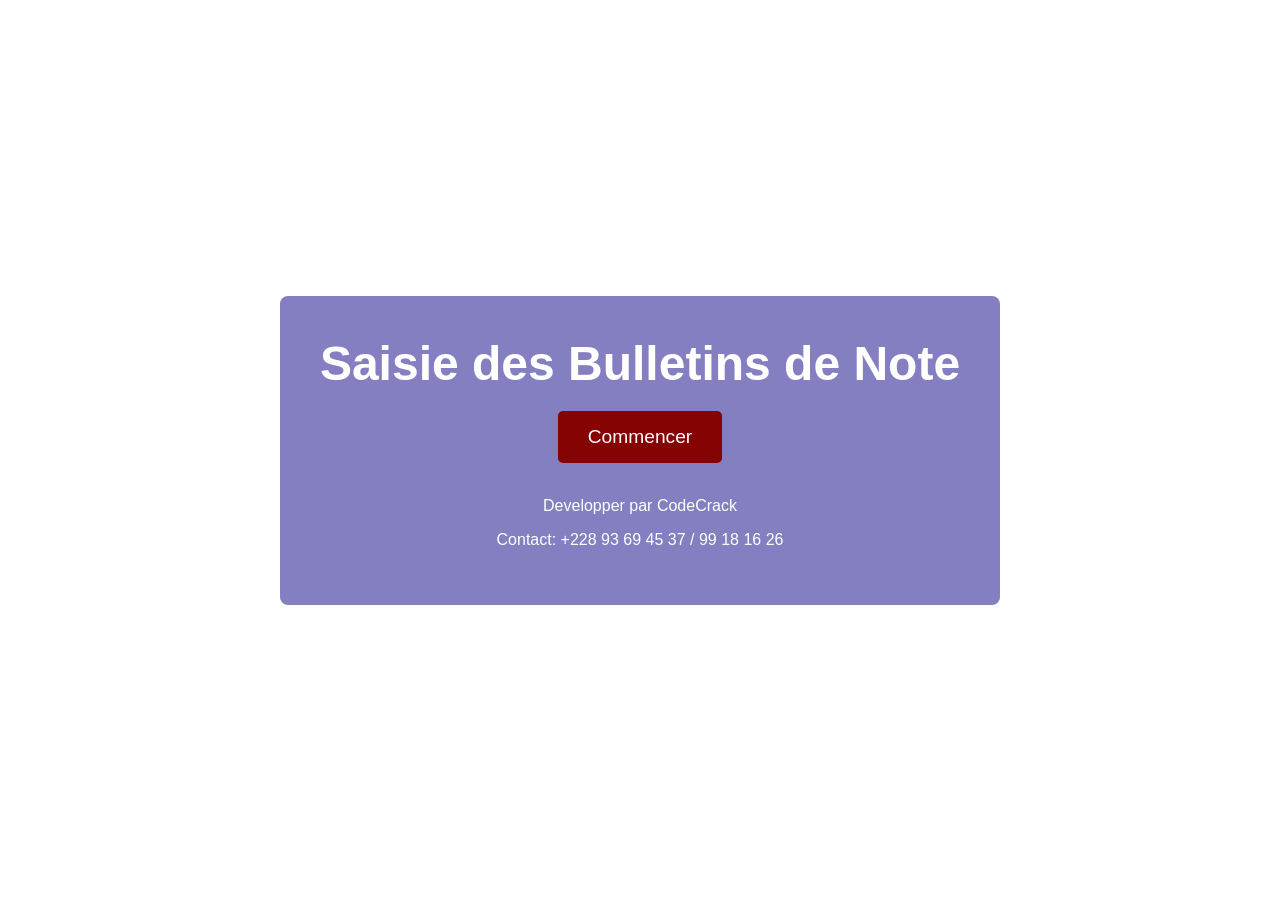
==== index.html @ 9f276c2f "initialisation" ====
<!DOCTYPE html>
<html lang="fr">
<head>
    <meta charset="UTF-8">
    <meta name="viewport" content="width=device-width, initial-scale=1.0">
    <title>Saisie des Bulletins de Note</title>
    <style>
        /* Applique le style pour le corps */
        body, html {
            margin: 0;
            padding: 0;
            font-family: Arial, sans-serif;
            height: 100%;
            display: flex;
            align-items: center;
            justify-content: center;
            color: #ffffff;
            background-image: url('CS.png'); /* Remplacez par le lien de votre image */
            background-size: 50%; /* Taille de l'image de fond réduite à 50% */
            background-repeat: no-repeat;
            background-position: center;
            background-attachment: fixed; /* L'image reste en place au défilement */
        }

        /* Conteneur principal pour centrer le contenu */
        .container {
            text-align: center;
            background: rgba(10, 1, 129, 0.5); /* Ajoute un effet de transparence pour le texte */
            padding: 40px;
            border-radius: 8px;
        }

        /* Style du titre */
        h1 {
            font-size: 3em;
            font-weight: bold;
            margin: 0 0 20px;
        }

        /* Style du bouton */
        .start-button {
            display: inline-block;
            font-size: 1.2em;
            padding: 15px 30px;
            color: #ffffff;
            background-color: #850303; /* Couleur du bouton */
            border: none;
            border-radius: 5px;
            cursor: pointer;
            transition: background-color 0.3s ease;
            text-decoration: none;
        }

        /* Effet au survol du bouton */
        .start-button:hover {
            background-color: #101cc7;
        }
    </style>
</head>
<body>
    <div class="container">
        <h1>Saisie des Bulletins de Note</h1>
        <a href="Choix.html" class="start-button">Commencer</a>
        <br>
        <br>
        <p>Developper par CodeCrack</p>
        <p>Contact: +228 93 69 45 37 / 99 18 16 26 </p>
    </div>
</body>
</html>
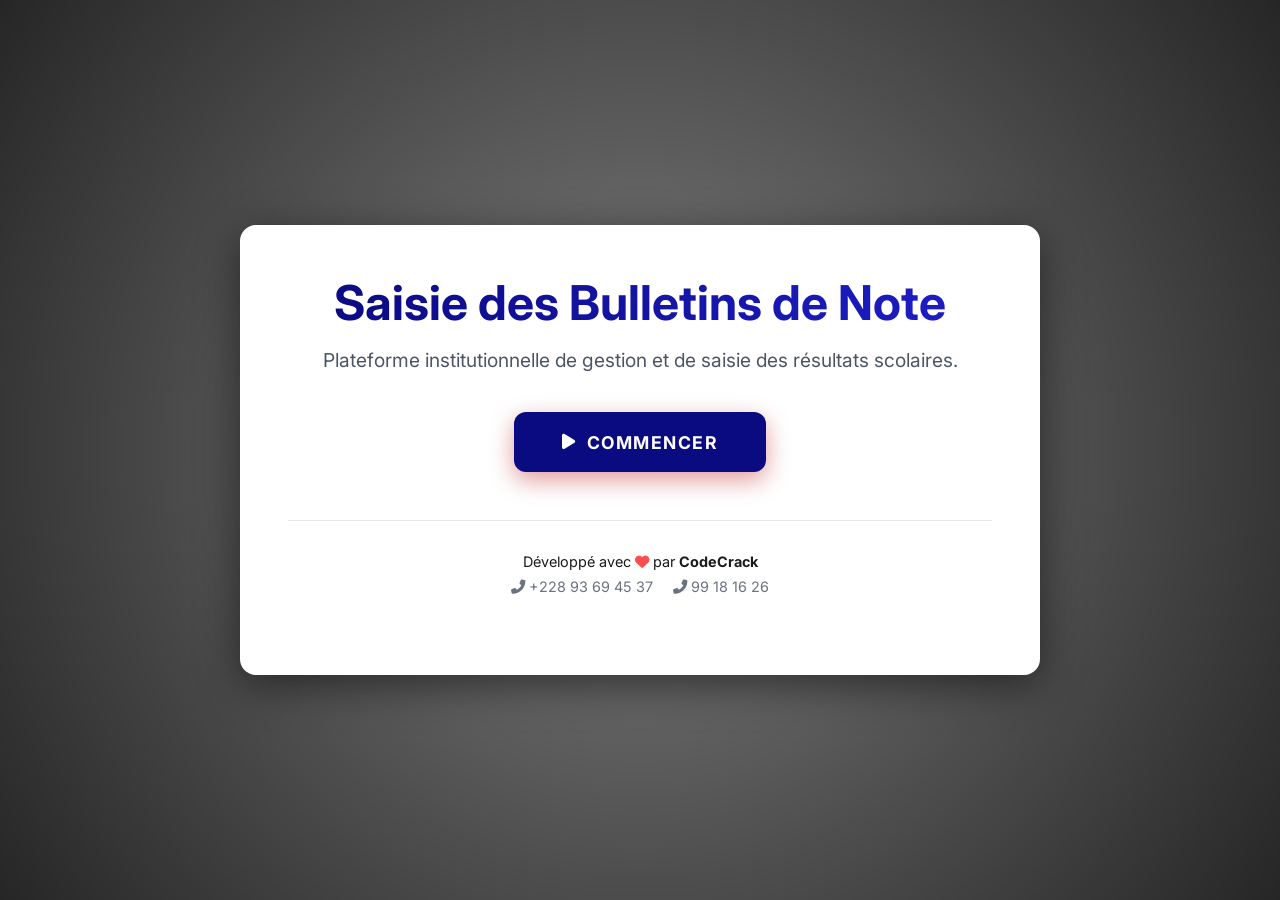
==== commit 946dfef1: "refonte des interfaces UI" ====
--- a/index.html
+++ b/index.html
@@ -3,68 +3,28 @@
 <head>
     <meta charset="UTF-8">
     <meta name="viewport" content="width=device-width, initial-scale=1.0">
-    <title>Saisie des Bulletins de Note</title>
-    <style>
-        /* Applique le style pour le corps */
-        body, html {
-            margin: 0;
-            padding: 0;
-            font-family: Arial, sans-serif;
-            height: 100%;
-            display: flex;
-            align-items: center;
-            justify-content: center;
-            color: #ffffff;
-            background-image: url('CS.png'); /* Remplacez par le lien de votre image */
-            background-size: 50%; /* Taille de l'image de fond réduite à 50% */
-            background-repeat: no-repeat;
-            background-position: center;
-            background-attachment: fixed; /* L'image reste en place au défilement */
-        }
-
-        /* Conteneur principal pour centrer le contenu */
-        .container {
-            text-align: center;
-            background: rgba(10, 1, 129, 0.5); /* Ajoute un effet de transparence pour le texte */
-            padding: 40px;
-            border-radius: 8px;
-        }
-
-        /* Style du titre */
-        h1 {
-            font-size: 3em;
-            font-weight: bold;
-            margin: 0 0 20px;
-        }
-
-        /* Style du bouton */
-        .start-button {
-            display: inline-block;
-            font-size: 1.2em;
-            padding: 15px 30px;
-            color: #ffffff;
-            background-color: #850303; /* Couleur du bouton */
-            border: none;
-            border-radius: 5px;
-            cursor: pointer;
-            transition: background-color 0.3s ease;
-            text-decoration: none;
-        }
-
-        /* Effet au survol du bouton */
-        .start-button:hover {
-            background-color: #101cc7;
-        }
-    </style>
+    <title>Saisie des Bulletins de Note | Accueil</title>
+    <link rel="stylesheet" href="style.css">
+    <link rel="stylesheet" href="https://cdnjs.cloudflare.com/ajax/libs/font-awesome/6.0.0/css/all.min.css">
 </head>
 <body>
-    <div class="container">
-        <h1>Saisie des Bulletins de Note</h1>
-        <a href="Choix.html" class="start-button">Commencer</a>
-        <br>
-        <br>
-        <p>Developper par CodeCrack</p>
-        <p>Contact: +228 93 69 45 37 / 99 18 16 26 </p>
-    </div>
+    <main class="main-container">
+        <div class="glass-card animate-fade-in">
+            <h1 style="margin-bottom: 1rem;">Saisie des Bulletins de Note</h1>
+            <p style="font-size: 1.2rem; margin-bottom: 2.5rem; color: #4b5563;">Plateforme institutionnelle de gestion et de saisie des résultats scolaires.</p>
+            
+            <a href="Choix.html" class="btn-premium btn-pulse" style="background: var(--primary-color); color: white; padding: 1.2rem 3rem; border-radius: 12px; font-weight: 700; text-decoration: none; display: inline-flex; align-items: center; gap: 10px; font-size: 1.1rem; transition: var(--transition); border: none; cursor: pointer;">
+                <i class="fas fa-play"></i> Commencer
+            </a>
+
+            <footer style="margin-top: 3rem; border-top: 1px solid #e5e7eb; padding-top: 2rem;">
+                <p style="margin-bottom: 0.5rem; color: var(--text-color-dark);">Développé avec <i class="fas fa-heart" style="color: #ff4d4d;"></i> par <strong>CodeCrack</strong></p>
+                <div style="font-size: 0.9rem; color: #6b7280; display: flex; justify-content: center; gap: 20px;">
+                    <span><i class="fas fa-phone-alt"></i> +228 93 69 45 37</span>
+                    <span><i class="fas fa-phone-alt"></i> 99 18 16 26</span>
+                </div>
+            </footer>
+        </div>
+    </main>
 </body>
 </html>
--- a/style.css
+++ b/style.css
@@ -0,0 +1,274 @@
+@import url('https://fonts.googleapis.com/css2?family=Inter:wght@300;400;600;700&display=swap');
+
+:root {
+    --primary-color: #0a0a81;
+    --primary-light: #1e1ec7;
+    --secondary-color: #b30000;
+    --secondary-hover: #e60000;
+    --accent-color: #ffd700;
+    
+    /* Design Blanc Premium */
+    --card-bg: #ffffff;
+    --text-color-dark: #1a1a1a;
+    --text-color-light: #ffffff;
+    --input-bg: #fdfdfd;
+    --input-border: #d1d5db;
+    
+    --glass-bg: rgba(255, 255, 255, 0.1);
+    --glass-border: rgba(255, 255, 255, 0.2);
+    --card-shadow: 0 10px 40px rgba(0, 0, 0, 0.5);
+    --border-radius: 16px;
+    --transition: all 0.3s cubic-bezier(0.4, 0, 0.2, 1);
+}
+
+* {
+    box-sizing: border-box;
+    margin: 0;
+    padding: 0;
+}
+
+body, html {
+    font-family: 'Inter', sans-serif;
+    height: 100%;
+    color: var(--text-color-light);
+    background-image: url('CS.png');
+    background-size: cover;
+    background-position: center;
+    background-attachment: fixed;
+    background-repeat: no-repeat;
+    overflow-x: hidden;
+}
+
+/* Overlay pour l'image de fond */
+body::before {
+    content: '';
+    position: fixed;
+    top: 0;
+    left: 0;
+    right: 0;
+    bottom: 0;
+    background: radial-gradient(circle at center, rgba(0,0,0,0.5) 0%, rgba(0,0,0,0.85) 100%);
+    z-index: -1;
+}
+
+/* Animations */
+@keyframes fadeIn {
+    from { opacity: 0; transform: translateY(20px); }
+    to { opacity: 1; transform: translateY(0); }
+}
+
+@keyframes pulse {
+    0% { transform: scale(1); box-shadow: 0 0 0 0 rgba(179, 0, 0, 0.7); }
+    70% { transform: scale(1.03); box-shadow: 0 0 0 10px rgba(179, 0, 0, 0); }
+    100% { transform: scale(1); box-shadow: 0 0 0 0 rgba(179, 0, 0, 0); }
+}
+
+.animate-fade-in {
+    animation: fadeIn 0.8s ease-out forwards;
+}
+
+/* Layouts */
+.main-container {
+    min-height: 100vh;
+    display: flex;
+    flex-direction: column;
+    align-items: center;
+    justify-content: center;
+    padding: 20px;
+}
+
+/* Cards & Containers (Landing & Nav) */
+.glass-card {
+    background: var(--card-bg);
+    color: var(--text-color-dark);
+    border-radius: var(--border-radius);
+    border: none;
+    box-shadow: var(--card-shadow);
+    padding: 3rem;
+    text-align: center;
+    max-width: 800px;
+    width: 100%;
+}
+
+/* Spécifique pour les titres sur fond blanc */
+.glass-card h1 {
+    background: linear-gradient(to right, var(--primary-color), var(--primary-light));
+    -webkit-background-clip: text;
+    -webkit-text-fill-color: transparent;
+    font-size: 3rem;
+}
+
+.glass-card p {
+    color: #4b5563;
+}
+
+/* Header / Navbar */
+.premium-header {
+    position: fixed;
+    top: 0;
+    left: 0;
+    width: 100%;
+    padding: 12px 40px;
+    background: rgba(0, 0, 0, 0.85);
+    backdrop-filter: blur(10px);
+    z-index: 1000;
+    display: flex;
+    justify-content: space-between;
+    align-items: center;
+    border-bottom: 1px solid rgba(255,255,255,0.1);
+}
+
+.nav-link {
+    display: flex;
+    align-items: center;
+    gap: 8px;
+    color: #fff;
+    text-decoration: none;
+    padding: 8px 18px;
+    border-radius: 8px;
+    background: rgba(255, 255, 255, 0.1);
+    transition: var(--transition);
+    font-weight: 600;
+    font-size: 0.95rem;
+}
+
+.nav-link:hover {
+    background: var(--primary-light);
+    transform: translateY(-2px);
+}
+
+.nav-link.home { background: #15803d; }
+.nav-link.back { background: #b45309; }
+
+/* Form Elements (WHITE PREMIUM) */
+.form-container {
+    margin-top: 90px;
+    width: 95%;
+    max-width: 1200px;
+}
+
+.card-section {
+    background: #ffffff;
+    border-radius: 12px;
+    padding: 30px;
+    margin-bottom: 25px;
+    border: none;
+    box-shadow: 0 10px 25px rgba(0,0,0,0.3);
+    color: var(--text-color-dark);
+}
+
+.form-label {
+    font-weight: 700;
+    margin-bottom: 8px;
+    display: block;
+    font-size: 0.85rem;
+    color: var(--primary-color);
+    text-transform: uppercase;
+    letter-spacing: 0.5px;
+}
+
+.form-control-premium {
+    width: 100%;
+    background: var(--input-bg);
+    border: 1.5px solid var(--input-border);
+    border-radius: 8px;
+    padding: 12px 15px;
+    color: var(--text-color-dark);
+    transition: var(--transition);
+    font-size: 1rem;
+    font-weight: 500;
+}
+
+.form-control-premium:focus {
+    background: #ffffff;
+    border-color: var(--primary-color);
+    outline: none;
+    box-shadow: 0 0 0 4px rgba(10, 10, 129, 0.15);
+}
+
+.form-control-premium::placeholder {
+    color: #9ca3af;
+    font-weight: 400;
+}
+
+/* Tables */
+.table-premium {
+    width: 100%;
+    border-collapse: separate;
+    border-spacing: 0;
+    margin-top: 1rem;
+    color: var(--text-color-dark);
+    border-radius: 8px;
+    overflow: hidden;
+    border: 1px solid #e5e7eb;
+}
+
+.table-premium th {
+    background: #f3f4f6;
+    color: var(--text-color-dark);
+    padding: 15px;
+    text-align: left;
+    font-weight: 700;
+    text-transform: uppercase;
+    font-size: 0.75rem;
+    letter-spacing: 1px;
+    border-bottom: 2px solid #e5e7eb;
+}
+
+.table-premium td {
+    background: #ffffff;
+    padding: 12px 15px;
+    border-bottom: 1px solid #f3f4f6;
+    transition: var(--transition);
+}
+
+.table-premium tr:hover td {
+    background: #f9fafb;
+}
+
+.table-premium tr:last-child td {
+    border-bottom: none;
+}
+
+/* Boutons */
+.btn-premium {
+    display: inline-block;
+    padding: 18px 45px;
+    font-size: 1.1rem;
+    font-weight: 700;
+    text-transform: uppercase;
+    letter-spacing: 1.5px;
+    color: #fff;
+    background: linear-gradient(135deg, var(--secondary-color), var(--secondary-hover));
+    border: none;
+    border-radius: 12px;
+    cursor: pointer;
+    text-decoration: none;
+    transition: var(--transition);
+    box-shadow: 0 8px 25px rgba(179, 0, 0, 0.4);
+}
+
+.btn-premium:hover {
+    transform: translateY(-4px);
+    box-shadow: 0 12px 30px rgba(179, 0, 0, 0.5);
+}
+
+.btn-pulse {
+    animation: pulse 2.5s infinite;
+}
+
+/* Footer */
+footer {
+    margin-top: 3rem;
+    padding: 2rem 0;
+    font-size: 0.9rem;
+    color: #9ca3af;
+    text-align: center;
+}
+
+@media (max-width: 768px) {
+    .glass-card { padding: 2rem; }
+    .glass-card h1 { font-size: 2.2rem; }
+    .premium-header { padding: 12px 20px; }
+    .nav-link span { display: none; }
+}
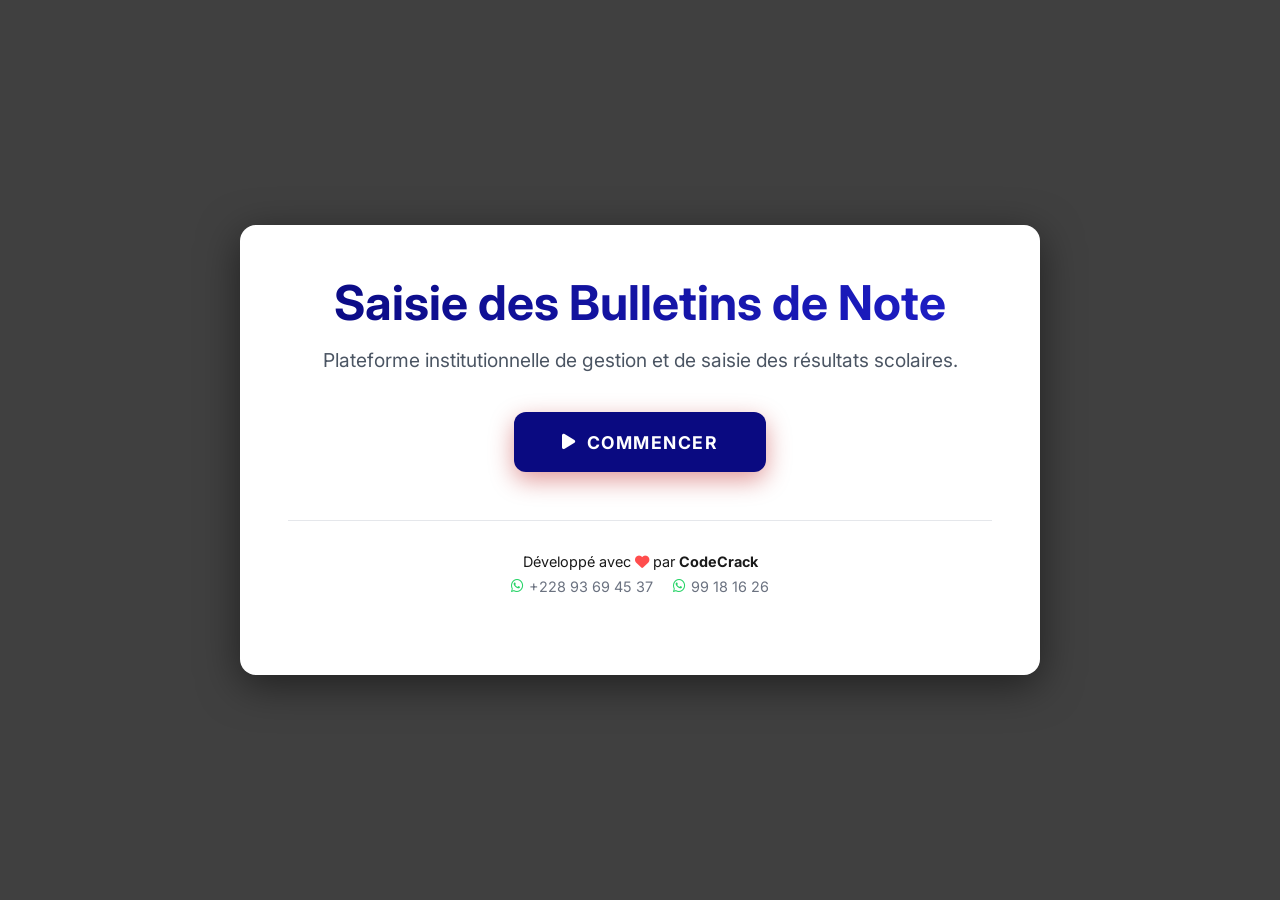
==== commit 01af3695: "controle des champs de saisie" ====
--- a/index.html
+++ b/index.html
@@ -20,8 +20,12 @@
             <footer style="margin-top: 3rem; border-top: 1px solid #e5e7eb; padding-top: 2rem;">
                 <p style="margin-bottom: 0.5rem; color: var(--text-color-dark);">Développé avec <i class="fas fa-heart" style="color: #ff4d4d;"></i> par <strong>CodeCrack</strong></p>
                 <div style="font-size: 0.9rem; color: #6b7280; display: flex; justify-content: center; gap: 20px;">
-                    <span><i class="fas fa-phone-alt"></i> +228 93 69 45 37</span>
-                    <span><i class="fas fa-phone-alt"></i> 99 18 16 26</span>
+                    <a href="https://wa.me/22893694537" target="_blank" rel="noopener noreferrer" style="color: #6b7280; text-decoration: none; transition: var(--transition); display: flex; align-items: center; gap: 5px;">
+                        <i class="fab fa-whatsapp" style="color: #25d366;"></i> +228 93 69 45 37
+                    </a>
+                    <a href="https://wa.me/22899181626" target="_blank" rel="noopener noreferrer" style="color: #6b7280; text-decoration: none; transition: var(--transition); display: flex; align-items: center; gap: 5px;">
+                        <i class="fab fa-whatsapp" style="color: #25d366;"></i> 99 18 16 26
+                    </a>
                 </div>
             </footer>
         </div>
--- a/style.css
+++ b/style.css
@@ -6,14 +6,14 @@
     --secondary-color: #b30000;
     --secondary-hover: #e60000;
     --accent-color: #ffd700;
-    
+
     /* Design Blanc Premium */
     --card-bg: #ffffff;
     --text-color-dark: #1a1a1a;
     --text-color-light: #ffffff;
     --input-bg: #fdfdfd;
     --input-border: #d1d5db;
-    
+
     --glass-bg: rgba(255, 255, 255, 0.1);
     --glass-border: rgba(255, 255, 255, 0.2);
     --card-shadow: 0 10px 40px rgba(0, 0, 0, 0.5);
@@ -27,11 +27,12 @@
     padding: 0;
 }
 
-body, html {
+body,
+html {
     font-family: 'Inter', sans-serif;
     height: 100%;
     color: var(--text-color-light);
-    background-image: url('CS.png');
+    background-image: url('CS1.png');
     background-size: cover;
     background-position: center;
     background-attachment: fixed;
@@ -39,7 +40,7 @@
     overflow-x: hidden;
 }
 
-/* Overlay pour l'image de fond */
+/* Overlay pour l'image de fond - Effet noir plus prononcé */
 body::before {
     content: '';
     position: fixed;
@@ -47,20 +48,39 @@
     left: 0;
     right: 0;
     bottom: 0;
-    background: radial-gradient(circle at center, rgba(0,0,0,0.5) 0%, rgba(0,0,0,0.85) 100%);
+    background: rgba(0, 0, 0, 0.75);
+    /* Effet noir constant */
     z-index: -1;
 }
 
 /* Animations */
 @keyframes fadeIn {
-    from { opacity: 0; transform: translateY(20px); }
-    to { opacity: 1; transform: translateY(0); }
+    from {
+        opacity: 0;
+        transform: translateY(20px);
+    }
+
+    to {
+        opacity: 1;
+        transform: translateY(0);
+    }
 }
 
 @keyframes pulse {
-    0% { transform: scale(1); box-shadow: 0 0 0 0 rgba(179, 0, 0, 0.7); }
-    70% { transform: scale(1.03); box-shadow: 0 0 0 10px rgba(179, 0, 0, 0); }
-    100% { transform: scale(1); box-shadow: 0 0 0 0 rgba(179, 0, 0, 0); }
+    0% {
+        transform: scale(1);
+        box-shadow: 0 0 0 0 rgba(179, 0, 0, 0.7);
+    }
+
+    70% {
+        transform: scale(1.03);
+        box-shadow: 0 0 0 10px rgba(179, 0, 0, 0);
+    }
+
+    100% {
+        transform: scale(1);
+        box-shadow: 0 0 0 0 rgba(179, 0, 0, 0);
+    }
 }
 
 .animate-fade-in {
@@ -115,7 +135,7 @@
     display: flex;
     justify-content: space-between;
     align-items: center;
-    border-bottom: 1px solid rgba(255,255,255,0.1);
+    border-bottom: 1px solid rgba(255, 255, 255, 0.1);
 }
 
 .nav-link {
@@ -137,8 +157,13 @@
     transform: translateY(-2px);
 }
 
-.nav-link.home { background: #15803d; }
-.nav-link.back { background: #b45309; }
+.nav-link.home {
+    background: #15803d;
+}
+
+.nav-link.back {
+    background: #b45309;
+}
 
 /* Form Elements (WHITE PREMIUM) */
 .form-container {
@@ -153,7 +178,7 @@
     padding: 30px;
     margin-bottom: 25px;
     border: none;
-    box-shadow: 0 10px 25px rgba(0,0,0,0.3);
+    box-shadow: 0 10px 25px rgba(0, 0, 0, 0.3);
     color: var(--text-color-dark);
 }
 
@@ -267,8 +292,19 @@
 }
 
 @media (max-width: 768px) {
-    .glass-card { padding: 2rem; }
-    .glass-card h1 { font-size: 2.2rem; }
-    .premium-header { padding: 12px 20px; }
-    .nav-link span { display: none; }
-}
+    .glass-card {
+        padding: 2rem;
+    }
+
+    .glass-card h1 {
+        font-size: 2.2rem;
+    }
+
+    .premium-header {
+        padding: 12px 20px;
+    }
+
+    .nav-link span {
+        display: none;
+    }
+}
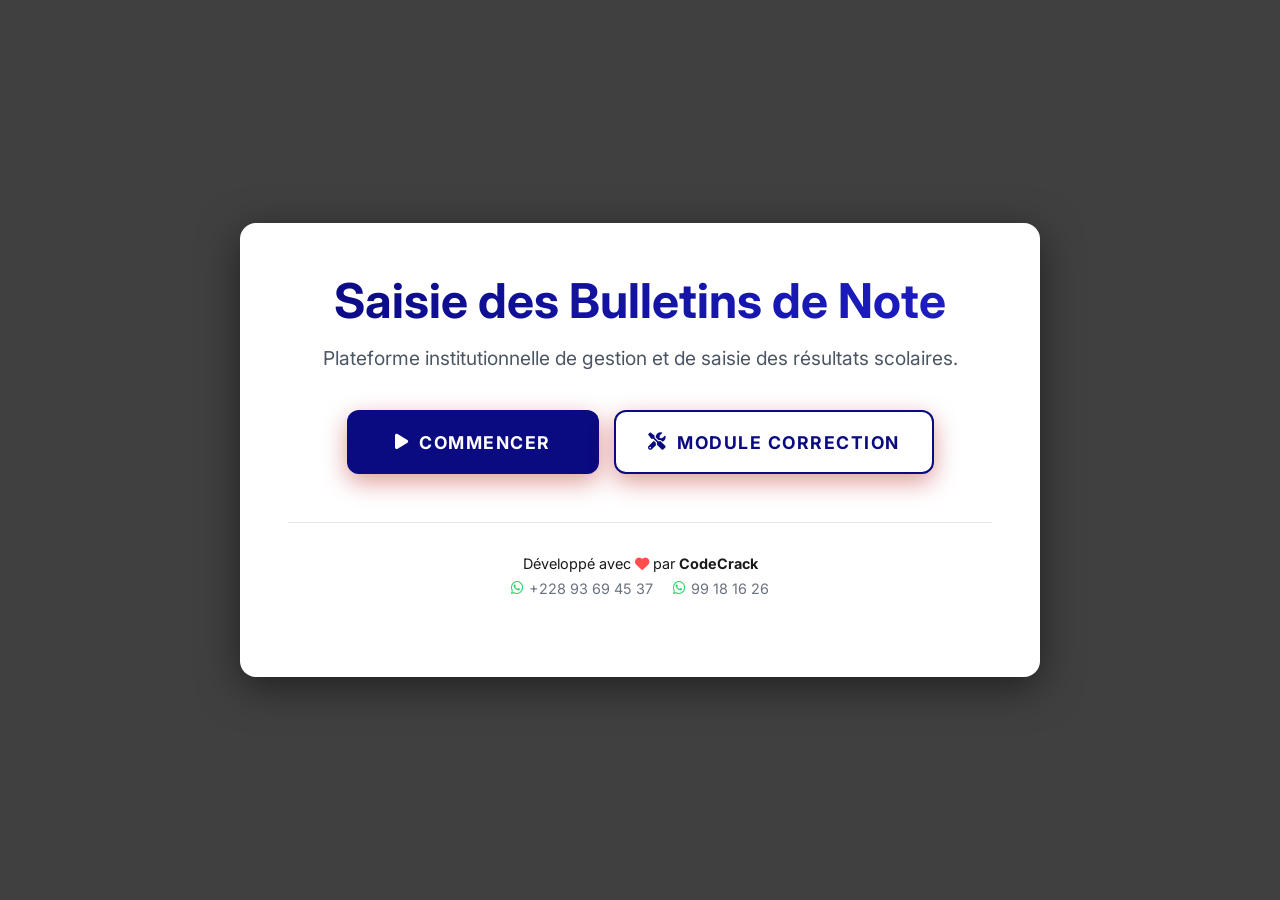
==== commit 75ab2b78: "feat: add correction.php to manage and edit student data and update bulletin templates to support da" ====
--- a/index.html
+++ b/index.html
@@ -13,9 +13,14 @@
             <h1 style="margin-bottom: 1rem;">Saisie des Bulletins de Note</h1>
             <p style="font-size: 1.2rem; margin-bottom: 2.5rem; color: #4b5563;">Plateforme institutionnelle de gestion et de saisie des résultats scolaires.</p>
             
-            <a href="Choix.html" class="btn-premium btn-pulse" style="background: var(--primary-color); color: white; padding: 1.2rem 3rem; border-radius: 12px; font-weight: 700; text-decoration: none; display: inline-flex; align-items: center; gap: 10px; font-size: 1.1rem; transition: var(--transition); border: none; cursor: pointer;">
-                <i class="fas fa-play"></i> Commencer
-            </a>
+            <div style="display: flex; gap: 15px; justify-content: center; flex-wrap: wrap;">
+                <a href="Choix.html" class="btn-premium btn-pulse" style="background: var(--primary-color); color: white; padding: 1.2rem 3rem; border-radius: 12px; font-weight: 700; text-decoration: none; display: inline-flex; align-items: center; gap: 10px; font-size: 1.1rem; transition: var(--transition); border: none; cursor: pointer;">
+                    <i class="fas fa-play"></i> Commencer
+                </a>
+                <a href="correction.php" class="btn-premium" style="background: white; color: var(--primary-color); border: 2px solid var(--primary-color); padding: 1.2rem 2rem; border-radius: 12px; font-weight: 700; text-decoration: none; display: inline-flex; align-items: center; gap: 10px; font-size: 1.1rem; transition: var(--transition); cursor: pointer;">
+                    <i class="fas fa-screwdriver-wrench"></i> Module Correction
+                </a>
+            </div>
 
             <footer style="margin-top: 3rem; border-top: 1px solid #e5e7eb; padding-top: 2rem;">
                 <p style="margin-bottom: 0.5rem; color: var(--text-color-dark);">Développé avec <i class="fas fa-heart" style="color: #ff4d4d;"></i> par <strong>CodeCrack</strong></p>
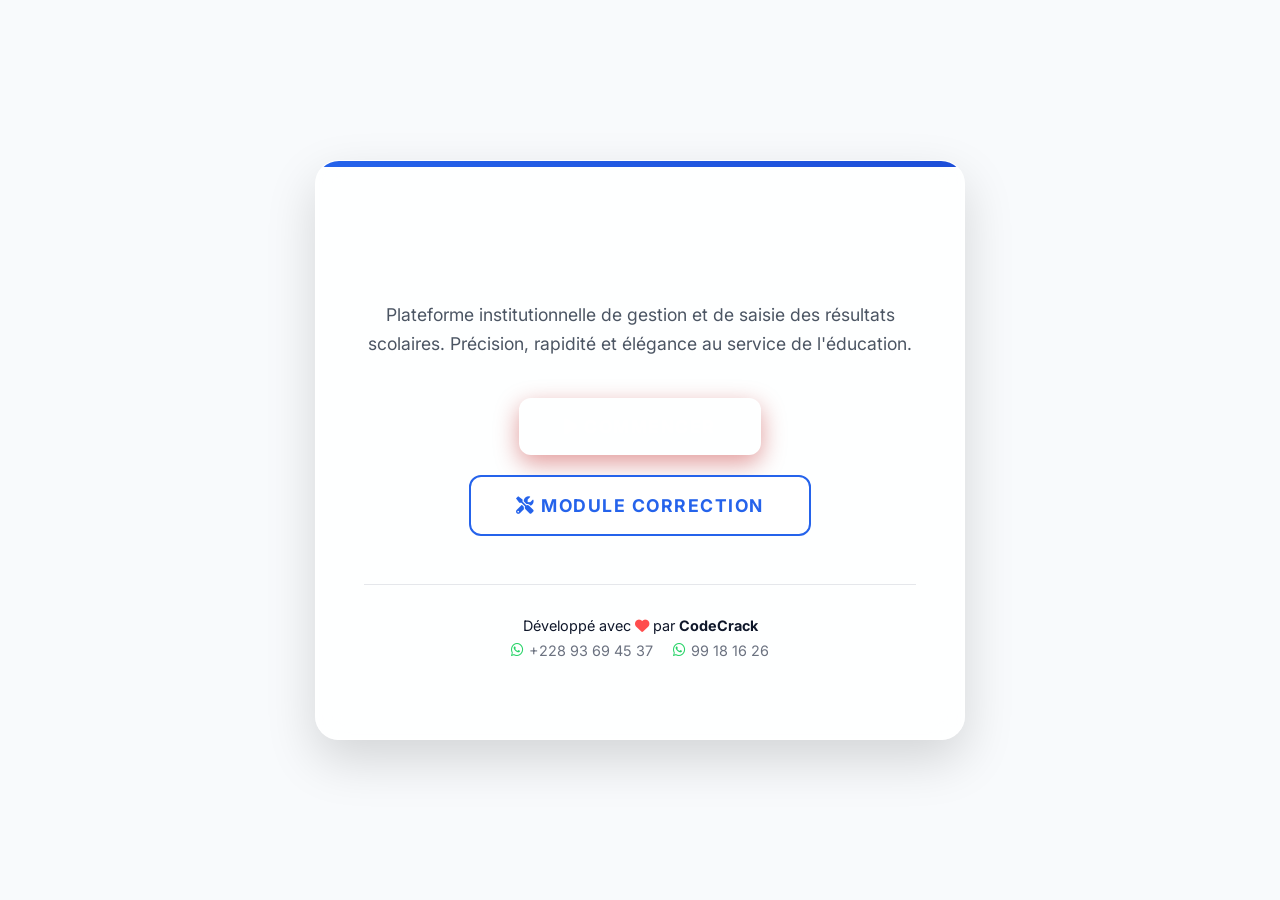
==== commit 23646555: "refactor: update UI styling and layout for selection pages and add student data for 5ème_2" ====
--- a/index.html
+++ b/index.html
@@ -10,15 +10,17 @@
 <body>
     <main class="main-container">
         <div class="glass-card animate-fade-in">
-            <h1 style="margin-bottom: 1rem;">Saisie des Bulletins de Note</h1>
-            <p style="font-size: 1.2rem; margin-bottom: 2.5rem; color: #4b5563;">Plateforme institutionnelle de gestion et de saisie des résultats scolaires.</p>
+            <h1 style="font-size: 3.5rem; margin-bottom: 1.5rem;">GestBull_JS</h1>
+            <p class="description">Plateforme institutionnelle de gestion et de saisie des résultats scolaires. Précision, rapidité et élégance au service de l'éducation.</p>
             
-            <div style="display: flex; gap: 15px; justify-content: center; flex-wrap: wrap;">
-                <a href="Choix.html" class="btn-premium btn-pulse" style="background: var(--primary-color); color: white; padding: 1.2rem 3rem; border-radius: 12px; font-weight: 700; text-decoration: none; display: inline-flex; align-items: center; gap: 10px; font-size: 1.1rem; transition: var(--transition); border: none; cursor: pointer;">
-                    <i class="fas fa-play"></i> Commencer
+            <div style="display: flex; gap: 20px; justify-content: center; flex-wrap: wrap;">
+                <a href="Choix.html" class="btn-premium btn-pulse">
+                    <i class="fas fa-play"></i>
+                    <span>Commencer</span>
                 </a>
-                <a href="correction.php" class="btn-premium" style="background: white; color: var(--primary-color); border: 2px solid var(--primary-color); padding: 1.2rem 2rem; border-radius: 12px; font-weight: 700; text-decoration: none; display: inline-flex; align-items: center; gap: 10px; font-size: 1.1rem; transition: var(--transition); cursor: pointer;">
-                    <i class="fas fa-screwdriver-wrench"></i> Module Correction
+                <a href="correction.php" class="btn-premium" style="background: white; color: var(--primary-color); border: 2px solid var(--primary-color); box-shadow: none;">
+                    <i class="fas fa-screwdriver-wrench"></i>
+                    <span>Module Correction</span>
                 </a>
             </div>
 
--- a/style.css
+++ b/style.css
@@ -1,24 +1,24 @@
 @import url('https://fonts.googleapis.com/css2?family=Inter:wght@300;400;600;700&display=swap');
 
 :root {
-    --primary-color: #0a0a81;
-    --primary-light: #1e1ec7;
-    --secondary-color: #b30000;
-    --secondary-hover: #e60000;
-    --accent-color: #ffd700;
-
+    --primary-color: #2563eb;
+    --primary-gradient: linear-gradient(135deg, #2563eb 0%, #1d4ed8 100%);
+    --secondary-color: #ef4444;
+    --accent-color: #f59e0b;
+    --background-color: #f8fafc;
+    
     /* Design Blanc Premium */
-    --card-bg: #ffffff;
-    --text-color-dark: #1a1a1a;
+    --card-bg: rgba(255, 255, 255, 0.9);
+    --text-color-dark: #0f172a;
     --text-color-light: #ffffff;
-    --input-bg: #fdfdfd;
-    --input-border: #d1d5db;
-
-    --glass-bg: rgba(255, 255, 255, 0.1);
-    --glass-border: rgba(255, 255, 255, 0.2);
-    --card-shadow: 0 10px 40px rgba(0, 0, 0, 0.5);
-    --border-radius: 16px;
-    --transition: all 0.3s cubic-bezier(0.4, 0, 0.2, 1);
+    --input-bg: #ffffff;
+    --input-border: #e2e8f0;
+
+    --glass-bg: rgba(255, 255, 255, 0.85);
+    --glass-border: rgba(255, 255, 255, 0.3);
+    --card-shadow: 0 20px 50px rgba(0, 0, 0, 0.15);
+    --border-radius: 24px;
+    --transition: all 0.4s cubic-bezier(0.4, 0, 0.2, 1);
 }
 
 * {
@@ -31,60 +31,36 @@
 html {
     font-family: 'Inter', sans-serif;
     height: 100%;
-    color: var(--text-color-light);
-    background-image: url('CS1.png');
-    background-size: cover;
-    background-position: center;
+    color: var(--text-color-dark);
+    background-color: var(--background-color);
     background-attachment: fixed;
-    background-repeat: no-repeat;
     overflow-x: hidden;
 }
 
-/* Overlay pour l'image de fond - Effet noir plus prononcé */
+/* Nouveau Fond avec Dégradé et Formes */
 body::before {
     content: '';
     position: fixed;
-    top: 0;
-    left: 0;
-    right: 0;
-    bottom: 0;
-    background: rgba(0, 0, 0, 0.75);
-    /* Effet noir constant */
+    top: 0; left: 0; right: 0; bottom: 0;
+    background: radial-gradient(circle at top right, rgba(37, 99, 235, 0.05), transparent),
+                radial-gradient(circle at bottom left, rgba(37, 99, 235, 0.05), transparent);
     z-index: -1;
 }
 
 /* Animations */
 @keyframes fadeIn {
-    from {
-        opacity: 0;
-        transform: translateY(20px);
-    }
-
-    to {
-        opacity: 1;
-        transform: translateY(0);
-    }
+    from { opacity: 0; transform: translateY(30px); }
+    to { opacity: 1; transform: translateY(0); }
 }
 
 @keyframes pulse {
-    0% {
-        transform: scale(1);
-        box-shadow: 0 0 0 0 rgba(179, 0, 0, 0.7);
-    }
-
-    70% {
-        transform: scale(1.03);
-        box-shadow: 0 0 0 10px rgba(179, 0, 0, 0);
-    }
-
-    100% {
-        transform: scale(1);
-        box-shadow: 0 0 0 0 rgba(179, 0, 0, 0);
-    }
+    0% { transform: scale(1); box-shadow: 0 0 0 0 rgba(37, 99, 235, 0.4); }
+    70% { transform: scale(1.05); box-shadow: 0 0 0 15px rgba(37, 99, 235, 0); }
+    100% { transform: scale(1); box-shadow: 0 0 0 0 rgba(37, 99, 235, 0); }
 }
 
 .animate-fade-in {
-    animation: fadeIn 0.8s ease-out forwards;
+    animation: fadeIn 1s cubic-bezier(0.2, 0.8, 0.2, 1) forwards;
 }
 
 /* Layouts */
@@ -94,20 +70,141 @@
     flex-direction: column;
     align-items: center;
     justify-content: center;
-    padding: 20px;
-}
-
-/* Cards & Containers (Landing & Nav) */
+    padding: 40px 20px;
+}
+
+/* Premium Card */
 .glass-card {
-    background: var(--card-bg);
-    color: var(--text-color-dark);
+    background: var(--glass-bg);
+    backdrop-filter: blur(15px);
+    border: 1px solid var(--glass-border);
+    padding: 3.5rem;
     border-radius: var(--border-radius);
+    width: 100%;
+    max-width: 650px;
+    text-align: center;
+    box-shadow: var(--card-shadow);
+    position: relative;
+    overflow: hidden;
+}
+
+.glass-card::before {
+    content: '';
+    position: absolute;
+    top: 0; left: 0; right: 0;
+    height: 6px;
+    background: var(--primary-gradient);
+}
+
+.premium-header {
+    position: fixed;
+    top: 0; left: 0; right: 0;
+    padding: 1.5rem 2rem;
+    display: flex;
+    justify-content: flex-start;
+    gap: 1.5rem;
+    z-index: 100;
+}
+
+.nav-link {
+    text-decoration: none;
+    padding: 0.75rem 1.5rem;
+    border-radius: 12px;
+    font-weight: 700;
+    font-size: 0.95rem;
+    display: flex;
+    align-items: center;
+    gap: 10px;
+    transition: var(--transition);
+    background: var(--glass-bg);
+    backdrop-filter: blur(10px);
+    border: 1px solid var(--glass-border);
+    color: var(--text-color-dark);
+}
+
+.nav-link:hover {
+    transform: translateY(-3px);
+    background: white;
+    box-shadow: 0 5px 15px rgba(0,0,0,0.1);
+}
+
+/* Choice Selection Styles */
+.choice-grid {
+    display: grid;
+    grid-template-columns: repeat(auto-fit, minmax(200px, 1fr));
+    gap: 2rem;
+    margin-top: 1rem;
+}
+
+.btn-selection {
+    display: flex;
+    flex-direction: column;
+    align-items: center;
+    justify-content: center;
+    padding: 2.5rem 1.5rem;
+    border-radius: 20px;
+    text-decoration: none;
+    font-weight: 800;
+    font-size: 1.1rem;
+    transition: var(--transition);
     border: none;
+    cursor: pointer;
+    background: white;
+    color: #334155;
+    box-shadow: 0 4px 6px -1px rgba(0, 0, 0, 0.05);
+    border: 1px solid #f1f5f9;
+}
+
+.btn-selection i {
+    font-size: 2.5rem;
+    margin-bottom: 1rem;
+    background: var(--primary-gradient);
+    -webkit-background-clip: text;
+    -webkit-text-fill-color: transparent;
+    transition: var(--transition);
+}
+
+.btn-selection:hover {
+    transform: translateY(-8px);
+    box-shadow: 0 20px 40px rgba(0,0,0,0.1);
+    border-color: var(--primary-color);
+}
+
+.btn-selection:hover i {
+    transform: scale(1.1);
+}
+
+.btn-selection.college:hover { border-color: #3b82f6; }
+.btn-selection.lycee:hover { border-color: #8b5cf6; }
+
+/* Dashboard Typography */
+h1 { font-weight: 800; color: #0f172a; letter-spacing: -0.025em; }
+p.description { color: #64748b; font-size: 1.1rem; margin-bottom: 2.5rem; line-height: 1.6; }
+.glass-card {
+    background: var(--glass-bg);
+    backdrop-filter: blur(15px);
+    border: 1px solid var(--glass-border);
+    padding: 3rem;
+    border-radius: var(--border-radius);
+    width: 100%;
     box-shadow: var(--card-shadow);
-    padding: 3rem;
-    text-align: center;
-    max-width: 800px;
-    width: 100%;
+    position: relative;
+    overflow: hidden;
+}
+
+.form-header {
+    text-align: left;
+    margin-bottom: 2rem;
+}
+
+.form-header h1 {
+    font-size: 2.5rem;
+    margin-bottom: 0.5rem;
+}
+
+.form-header p {
+    font-size: 1.1rem;
+    color: #64748b;
 }
 
 /* Spécifique pour les titres sur fond blanc */
@@ -122,110 +219,157 @@
     color: #4b5563;
 }
 
-/* Header / Navbar */
+/* Header / Navbar Premium Glass */
 .premium-header {
     position: fixed;
     top: 0;
     left: 0;
     width: 100%;
-    padding: 12px 40px;
-    background: rgba(0, 0, 0, 0.85);
-    backdrop-filter: blur(10px);
+    padding: 1rem 2.5rem;
+    background: rgba(255, 255, 255, 0.8);
+    backdrop-filter: blur(12px);
     z-index: 1000;
     display: flex;
-    justify-content: space-between;
-    align-items: center;
-    border-bottom: 1px solid rgba(255, 255, 255, 0.1);
+    justify-content: flex-start;
+    align-items: center;
+    gap: 1.5rem;
+    border-bottom: 1px solid rgba(0, 0, 0, 0.05);
 }
 
 .nav-link {
     display: flex;
     align-items: center;
-    gap: 8px;
-    color: #fff;
+    gap: 10px;
+    color: #1e293b;
     text-decoration: none;
-    padding: 8px 18px;
-    border-radius: 8px;
-    background: rgba(255, 255, 255, 0.1);
-    transition: var(--transition);
-    font-weight: 600;
+    padding: 0.75rem 1.25rem;
+    border-radius: 12px;
+    background: rgba(255, 255, 255, 0.5);
+    border: 1px solid rgba(0, 0, 0, 0.05);
+    transition: var(--transition);
+    font-weight: 700;
     font-size: 0.95rem;
 }
 
 .nav-link:hover {
-    background: var(--primary-light);
+    background: white;
     transform: translateY(-2px);
+    box-shadow: 0 4px 12px rgba(0, 0, 0, 0.05);
 }
 
 .nav-link.home {
-    background: #15803d;
+    background: rgba(34, 197, 94, 0.1);
+    color: #15803d;
+    border-color: rgba(34, 197, 94, 0.2);
 }
 
 .nav-link.back {
-    background: #b45309;
+    background: rgba(245, 158, 11, 0.1);
+    color: #b45309;
+    border-color: rgba(245, 158, 11, 0.2);
 }
 
 /* Form Elements (WHITE PREMIUM) */
 .form-container {
-    margin-top: 90px;
-    width: 95%;
-    max-width: 1200px;
+    margin-top: 100px;
+    width: 100%;
+    max-width: 1100px;
+    padding: 0 20px 50px;
 }
 
 .card-section {
     background: #ffffff;
+    border-radius: 20px;
+    padding: 2.5rem;
+    margin-bottom: 2rem;
+    border: 1px solid #f1f5f9;
+    box-shadow: 0 10px 30px rgba(0, 0, 0, 0.03);
+    color: var(--text-color-dark);
+    transition: var(--transition);
+}
+
+.card-section:hover {
+    box-shadow: 0 15px 40px rgba(0, 0, 0, 0.05);
+}
+
+.form-label {
+    font-weight: 700;
+    margin-bottom: 0.75rem;
+    display: block;
+    font-size: 0.9rem;
+    color: #475569;
+    letter-spacing: -0.01em;
+}
+
+.form-control-premium {
+    width: 100%;
+    background: #f8fafc;
+    border: 2px solid #e2e8f0;
     border-radius: 12px;
-    padding: 30px;
-    margin-bottom: 25px;
-    border: none;
-    box-shadow: 0 10px 25px rgba(0, 0, 0, 0.3);
-    color: var(--text-color-dark);
-}
-
-.form-label {
-    font-weight: 700;
-    margin-bottom: 8px;
-    display: block;
-    font-size: 0.85rem;
-    color: var(--primary-color);
-    text-transform: uppercase;
-    letter-spacing: 0.5px;
-}
-
-.form-control-premium {
-    width: 100%;
-    background: var(--input-bg);
-    border: 1.5px solid var(--input-border);
-    border-radius: 8px;
-    padding: 12px 15px;
+    padding: 0.875rem 1.25rem;
     color: var(--text-color-dark);
     transition: var(--transition);
     font-size: 1rem;
-    font-weight: 500;
+    font-weight: 600;
 }
 
 .form-control-premium:focus {
     background: #ffffff;
     border-color: var(--primary-color);
     outline: none;
-    box-shadow: 0 0 0 4px rgba(10, 10, 129, 0.15);
-}
-
-.form-control-premium::placeholder {
-    color: #9ca3af;
-    font-weight: 400;
-}
-
-/* Tables */
+    box-shadow: 0 0 0 4px rgba(37, 99, 235, 0.1);
+}
+
+/* Tables Premium */
 .table-premium {
     width: 100%;
     border-collapse: separate;
     border-spacing: 0;
-    margin-top: 1rem;
-    color: var(--text-color-dark);
-    border-radius: 8px;
-    overflow: hidden;
-    border: 1px solid #e5e7eb;
+    margin-top: 1.5rem;
+    color: var(--text-color-dark);
+}
+
+.table-premium th {
+    background: #f8fafc;
+    padding: 1rem 1.5rem;
+    font-size: 0.85rem;
+    font-weight: 700;
+    text-transform: uppercase;
+    color: #64748b;
+    border-bottom: 2px solid #f1f5f9;
+    text-align: left;
+}
+
+.table-premium td {
+    padding: 0.75rem 1rem;
+    border-bottom: 1px solid #f1f5f9;
+}
+
+.table-premium tr:last-child td {
+    border-bottom: none;
+}
+
+.btn-premium {
+    background: var(--primary-gradient);
+    color: white;
+    padding: 1.25rem 2.5rem;
+    border-radius: 16px;
+    font-weight: 800;
+    font-size: 1.1rem;
+    border: none;
+    cursor: pointer;
+    transition: var(--transition);
+    display: inline-flex;
+    align-items: center;
+    gap: 12px;
+    box-shadow: 0 10px 20px rgba(37, 99, 235, 0.2);
+}
+
+.btn-premium:hover {
+    transform: translateY(-4px);
+    box-shadow: 0 15px 30px rgba(37, 99, 235, 0.3);
+    filter: brightness(1.1);
+}
 }
 
 .table-premium th {
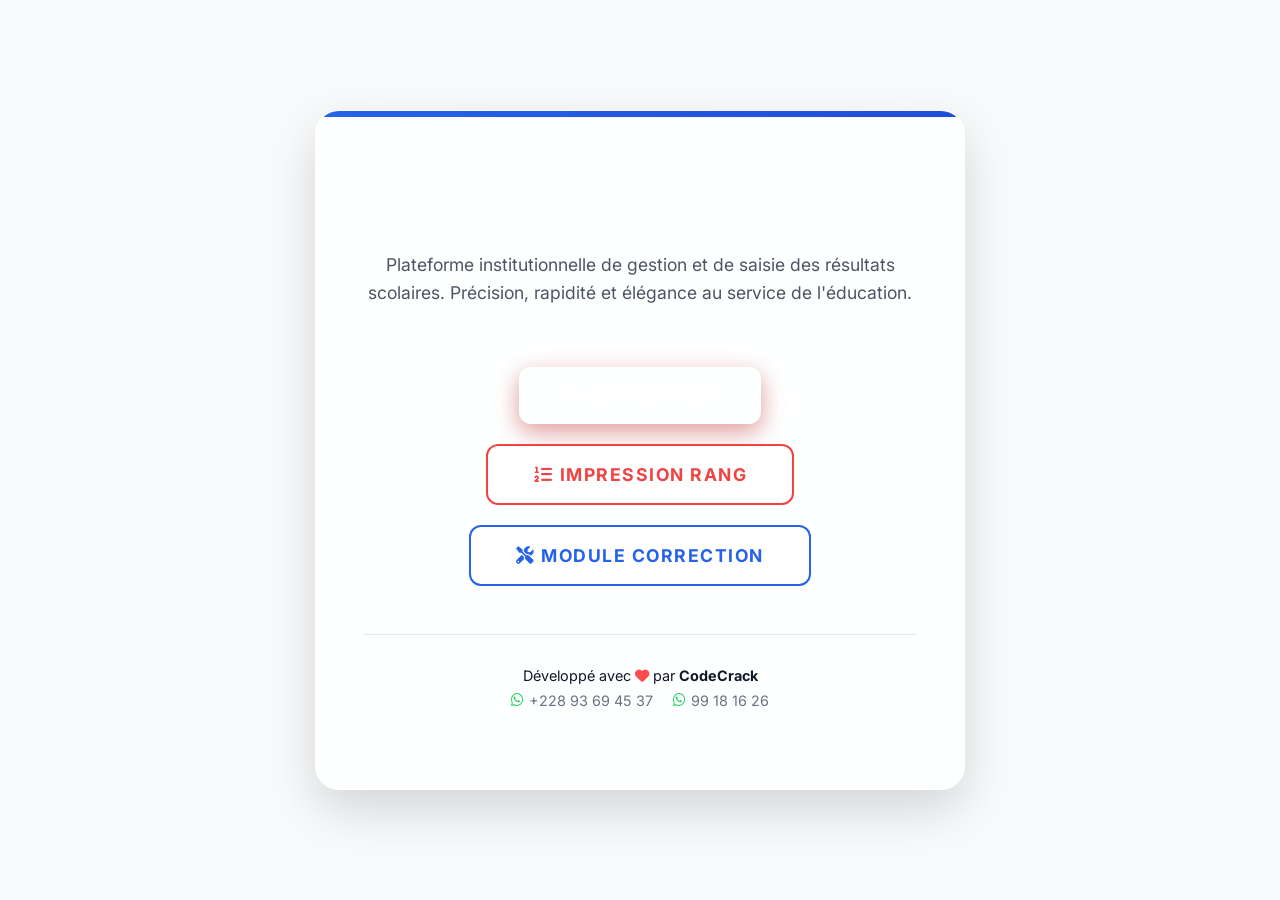
==== commit 701bc872: "refactor: format HTML files for readability and implement new rank selection functionality" ====
--- a/index.html
+++ b/index.html
@@ -12,11 +12,16 @@
         <div class="glass-card animate-fade-in">
             <h1 style="font-size: 3.5rem; margin-bottom: 1.5rem;">GestBull_JS</h1>
             <p class="description">Plateforme institutionnelle de gestion et de saisie des résultats scolaires. Précision, rapidité et élégance au service de l'éducation.</p>
+            <br>
             
             <div style="display: flex; gap: 20px; justify-content: center; flex-wrap: wrap;">
                 <a href="Choix.html" class="btn-premium btn-pulse">
                     <i class="fas fa-play"></i>
                     <span>Commencer</span>
+                </a>
+                <a href="selection_rangs.php" class="btn-premium" style="background: white; color: var(--secondary-color); border: 2px solid var(--secondary-color); box-shadow: none;">
+                    <i class="fas fa-list-ol"></i>
+                    <span>Impression Rang</span>
                 </a>
                 <a href="correction.php" class="btn-premium" style="background: white; color: var(--primary-color); border: 2px solid var(--primary-color); box-shadow: none;">
                     <i class="fas fa-screwdriver-wrench"></i>
